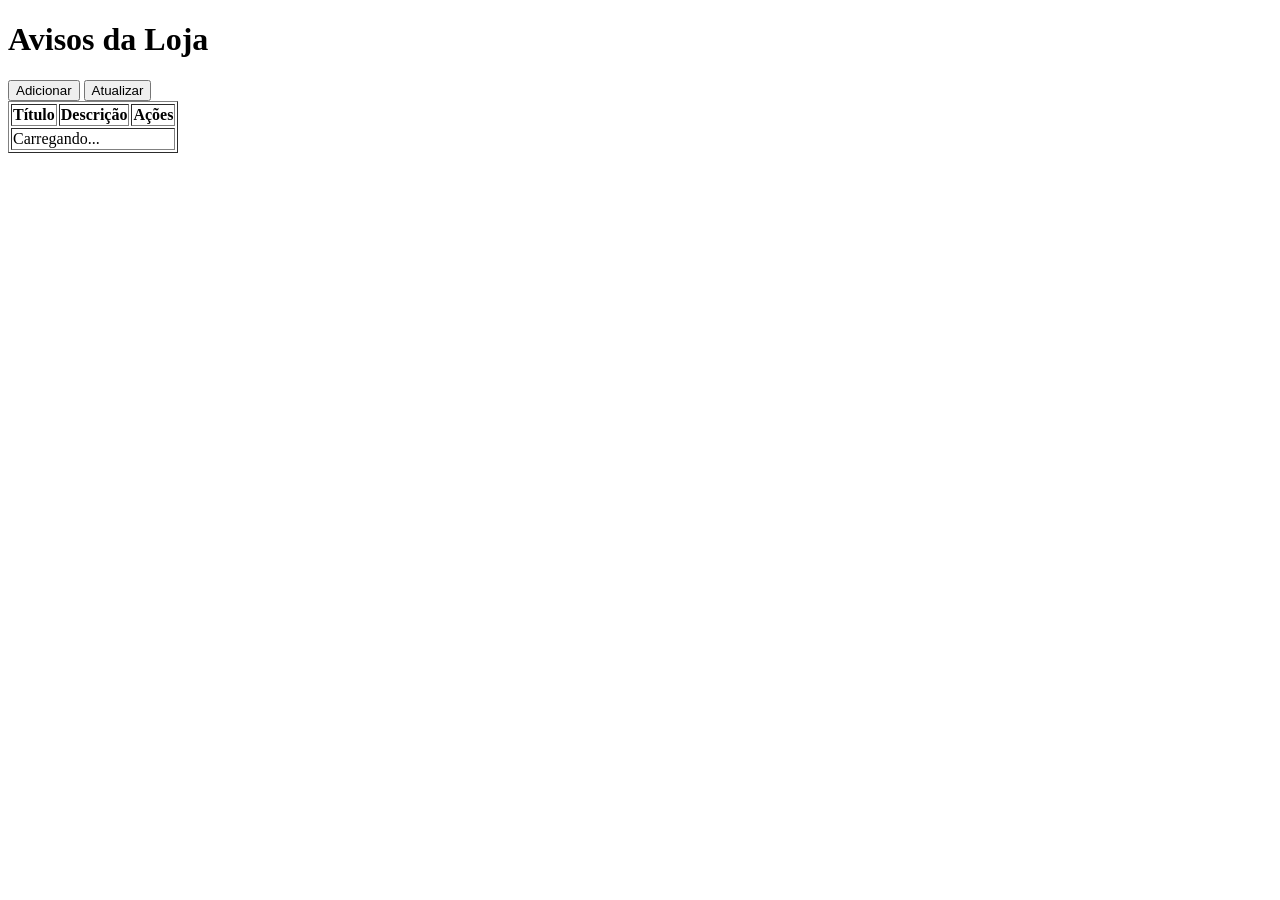
==== trabalhos/projetopratico/view/notice/notice-list.html @ 2726e9a2 "Adiciona implementacao inicial projeto 2" ====
<!DOCTYPE html>
<html lang="pt-BR">
<head>
  <meta charset="UTF-8">
  <title>Avisos da Loja</title>
</head>
<body>
  <h1>Avisos da Loja</h1>

  <button id="btn-add">Adicionar</button>
  <button id="btn-refresh">Atualizar</button>

  <table border="1" id="table">
    <thead>
      <tr>
        <th>Título</th>
        <th>Descrição</th>
        <th>Ações</th>
      </tr>
    </thead>
    <tbody id="table-body">
    </tbody>
  </table>

  <script>
    const apiUrl = 'https://6a43deb16dba791499ab854a.mockapi.io/projetopratico/notices';

    document.getElementById('btn-add').addEventListener('click', function () {
      window.location.href = './NoticeRegistry.php';
    });

    document.getElementById('btn-refresh').addEventListener('click', async function () {
      loadNotices();
    });

    async function loadNotices() {
      const tableBody = document.getElementById('table-body');
      tableBody.innerHTML = '<tr><td colspan="3">Carregando...</td></tr>';

      const response = await fetch(apiUrl);
      const notices = await response.json();

      if (notices.length === 0) {
        tableBody.innerHTML = '<tr><td colspan="3">Nenhum aviso cadastrado.</td></tr>';
        return;
      }

      tableBody.innerHTML = '';
      for (const notice of notices) {
        const row = document.createElement('tr');
        row.innerHTML = `
          <td>${notice.title}</td>
          <td>${notice.description}</td>
          <td><button onclick="deleteNotice('${notice.id}')">Excluir</button></td>
        `;
        tableBody.appendChild(row);
      }
    }

    async function deleteNotice(id) {
      if (!confirm('Tem certeza que deseja excluir este aviso?')) return;

      await fetch(apiUrl + '/' + id, { method: 'DELETE' });
      loadNotices();
    }

    loadNotices();
  </script>
</body>
</html>
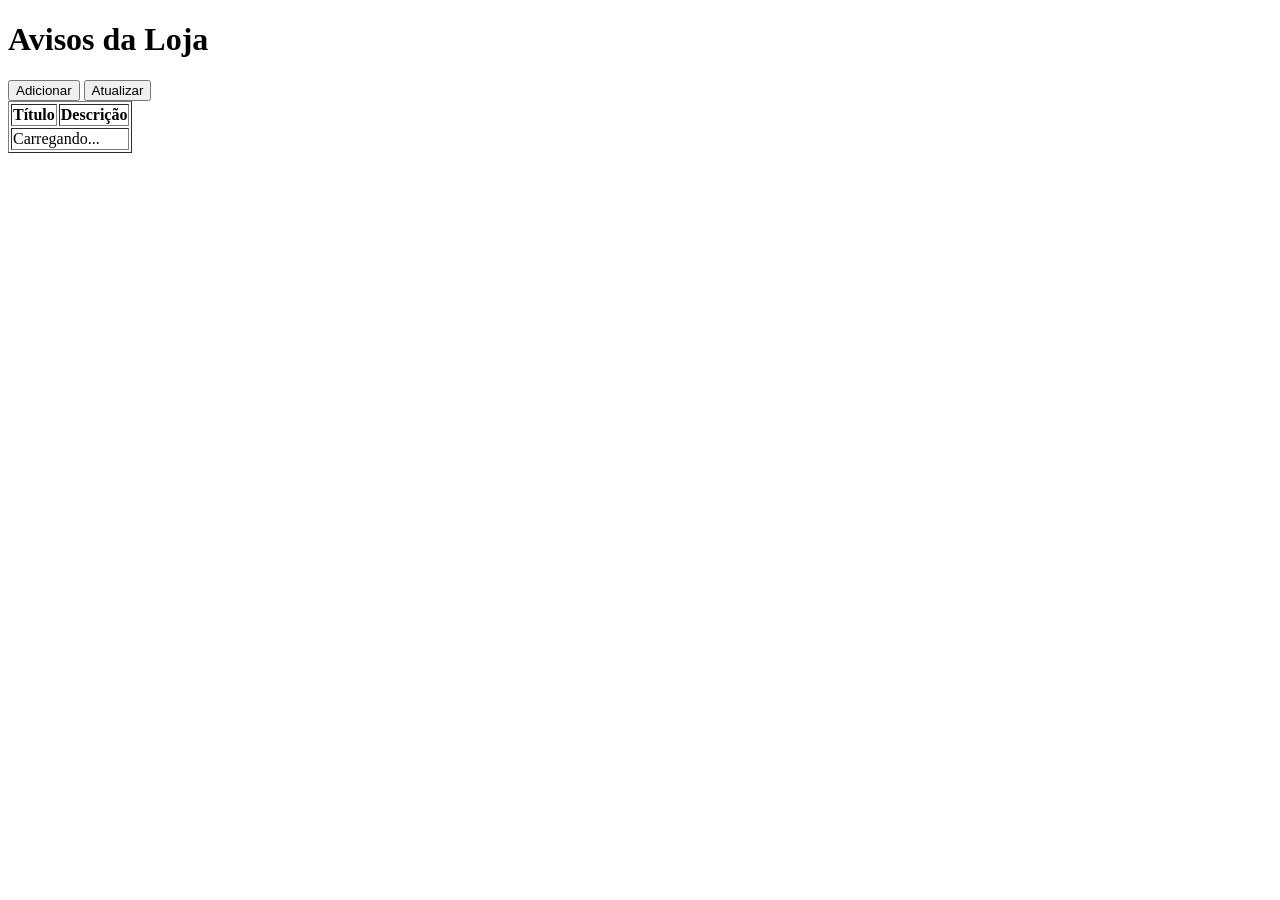
==== commit f6bde3c3: "Corrigido encaminhamento para pagina de cadastro de avisos" ====
--- a/trabalhos/projetopratico/view/notice/notice-list.html
+++ b/trabalhos/projetopratico/view/notice/notice-list.html
@@ -15,7 +15,6 @@
       <tr>
         <th>Título</th>
         <th>Descrição</th>
-        <th>Ações</th>
       </tr>
     </thead>
     <tbody id="table-body">
@@ -26,7 +25,7 @@
     const apiUrl = 'https://6a43deb16dba791499ab854a.mockapi.io/projetopratico/notices';
 
     document.getElementById('btn-add').addEventListener('click', function () {
-      window.location.href = './NoticeRegistry.php';
+      window.location.href = './notice-registry.html';
     });
 
     document.getElementById('btn-refresh').addEventListener('click', async function () {
@@ -51,17 +50,9 @@
         row.innerHTML = `
           <td>${notice.title}</td>
           <td>${notice.description}</td>
-          <td><button onclick="deleteNotice('${notice.id}')">Excluir</button></td>
         `;
         tableBody.appendChild(row);
       }
-    }
-
-    async function deleteNotice(id) {
-      if (!confirm('Tem certeza que deseja excluir este aviso?')) return;
-
-      await fetch(apiUrl + '/' + id, { method: 'DELETE' });
-      loadNotices();
     }
 
     loadNotices();
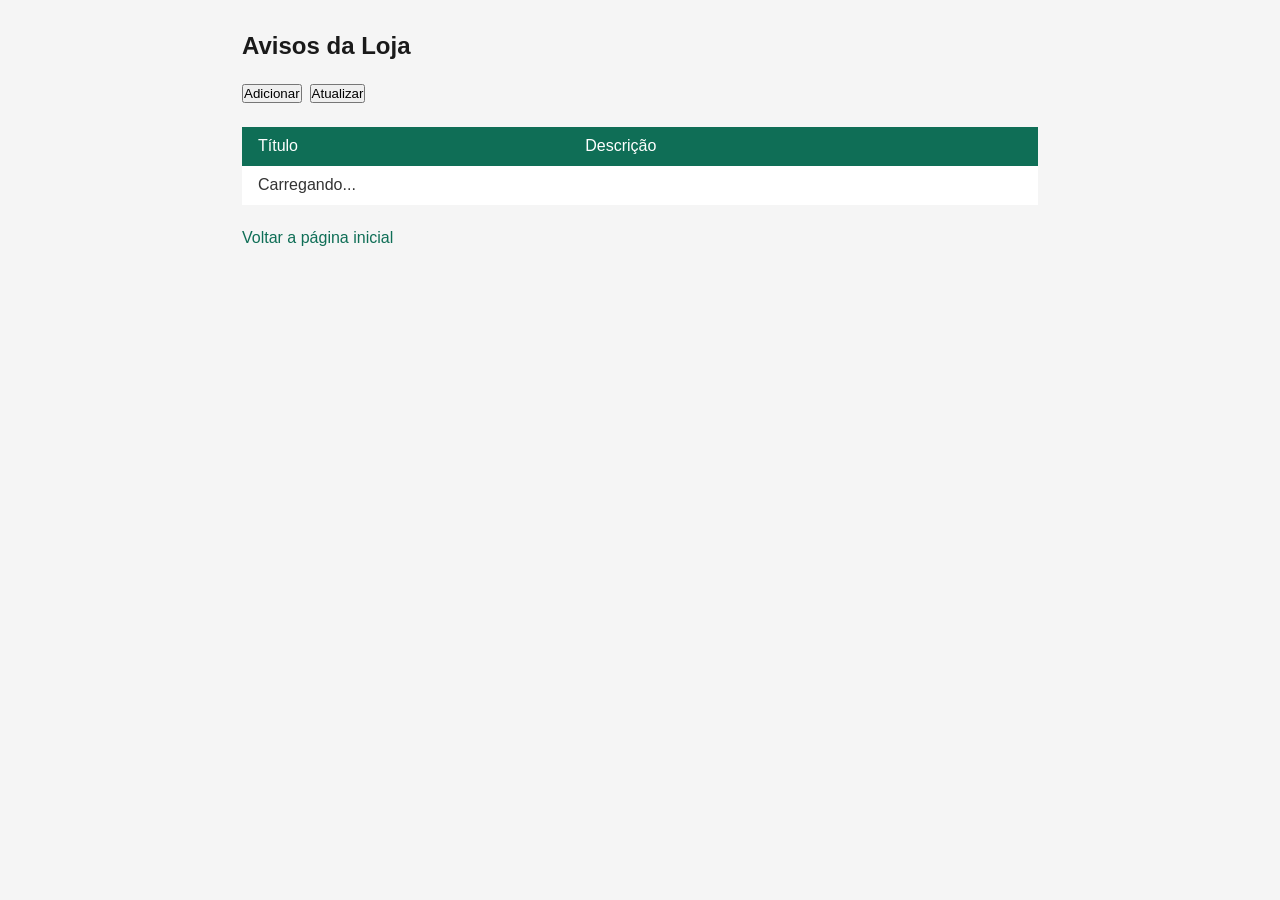
==== commit c7e7a270: "Adiciona estilo em telas de avisos" ====
--- a/trabalhos/projetopratico/view/notice/notice-list.html
+++ b/trabalhos/projetopratico/view/notice/notice-list.html
@@ -3,14 +3,17 @@
 <head>
   <meta charset="UTF-8">
   <title>Avisos da Loja</title>
+  <link rel="stylesheet" href="../../resources/styles/default.css">
 </head>
 <body>
-  <h1>Avisos da Loja</h1>
+  <h2>Avisos da Loja</h2>
 
-  <button id="btn-add">Adicionar</button>
-  <button id="btn-refresh">Atualizar</button>
+  <div class="nav-links" style="margin-bottom: 1.5rem;">
+    <button id="btn-add" type="button">Adicionar</button>
+    <button id="btn-refresh" type="button">Atualizar</button>
+  </div>
 
-  <table border="1" id="table">
+  <table id="table">
     <thead>
       <tr>
         <th>Título</th>
@@ -21,11 +24,15 @@
     </tbody>
   </table>
 
+  <div class="nav-links">
+    <a href="../index.html">Voltar a página inicial</a>
+  </div>
+
   <script>
     const apiUrl = 'https://6a43deb16dba791499ab854a.mockapi.io/projetopratico/notices';
 
     document.getElementById('btn-add').addEventListener('click', function () {
-      window.location.href = './notice-registry.html';
+      window.location.href = './NoticeRegistry.php';
     });
 
     document.getElementById('btn-refresh').addEventListener('click', async function () {
@@ -34,13 +41,13 @@
 
     async function loadNotices() {
       const tableBody = document.getElementById('table-body');
-      tableBody.innerHTML = '<tr><td colspan="3">Carregando...</td></tr>';
+      tableBody.innerHTML = '<tr><td colspan="2">Carregando...</td></tr>';
 
       const response = await fetch(apiUrl);
       const notices = await response.json();
 
       if (notices.length === 0) {
-        tableBody.innerHTML = '<tr><td colspan="3">Nenhum aviso cadastrado.</td></tr>';
+        tableBody.innerHTML = '<tr><td colspan="2">Nenhum aviso cadastrado.</td></tr>';
         return;
       }
 
--- a/trabalhos/projetopratico/resources/styles/default.css
+++ b/trabalhos/projetopratico/resources/styles/default.css
@@ -0,0 +1,133 @@
+* {
+    box-sizing: border-box;
+    margin: 0;
+    padding: 0;
+}
+
+body {
+    font-family: Arial, sans-serif;
+    background-color: #f5f5f5;
+    color: #333;
+    padding: 2rem;
+    max-width: 860px;
+    margin: 0 auto;
+}
+
+h1, h2 {
+    margin-bottom: 1.25rem;
+    color: #1a1a1a;
+}
+
+a {
+    color: #0f6e56;
+    text-decoration: none;
+    margin-right: 1rem;
+}
+
+a:hover {
+    text-decoration: underline;
+}
+
+table {
+    width: 100%;
+    border-collapse: collapse;
+    background: #fff;
+    margin-bottom: 1.5rem;
+}
+
+th, td {
+    padding: 0.65rem 1rem;
+    text-align: left;
+}
+
+th {
+    background-color: #0f6e56;
+    color: #fff;
+    font-weight: normal;
+}
+
+tr:hover td {
+    background-color: #f0faf6;
+}
+
+form {
+    background: #fff;
+    padding: 1.5rem;
+    border-radius: 6px;
+    max-width: 480px;
+    margin-bottom: 1.5rem;
+    border: 1px solid #e0e0e0;
+}
+
+label {
+    display: block;
+    font-size: 14px;
+    margin-bottom: 4px;
+    color: #555;
+}
+
+input[type="text"],
+input[type="number"] {
+    width: 100%;
+    padding: 0.5rem 0.75rem;
+    border: 1px solid #ccc;
+    border-radius: 4px;
+    font-size: 14px;
+    margin-bottom: 1rem;
+}
+
+input[type="text"]:focus,
+input[type="number"]:focus {
+    outline: none;
+    border-color: #0f6e56;
+}
+
+input[type="checkbox"] {
+    margin-right: 6px;
+}
+
+label:has(input[type="checkbox"]) {
+    display: flex;
+    align-items: center;
+    margin-bottom: 0.5rem;
+    font-size: 14px;
+    color: #333;
+    cursor: pointer;
+}
+
+button[type="submit"] {
+    background-color: #0f6e56;
+    color: #fff;
+    border: none;
+    padding: 0.55rem 1.25rem;
+    border-radius: 4px;
+    cursor: pointer;
+    font-size: 14px;
+    margin-top: 0.5rem;
+}
+
+button[type="submit"]:hover {
+    background-color: #085041;
+}
+
+p {
+    color: #666;
+    margin-bottom: 1rem;
+}
+
+.nav-links {
+    margin-top: 1.5rem;
+    display: flex;
+    gap: 0.5rem;
+}
+
+.default_flex_column {
+    display: flex; 
+    flex-direction: column;
+    gap: 1rem;
+}
+
+.default_flex_column h2,
+.default_flex_column .nav-links {
+    margin: 0px;
+}
